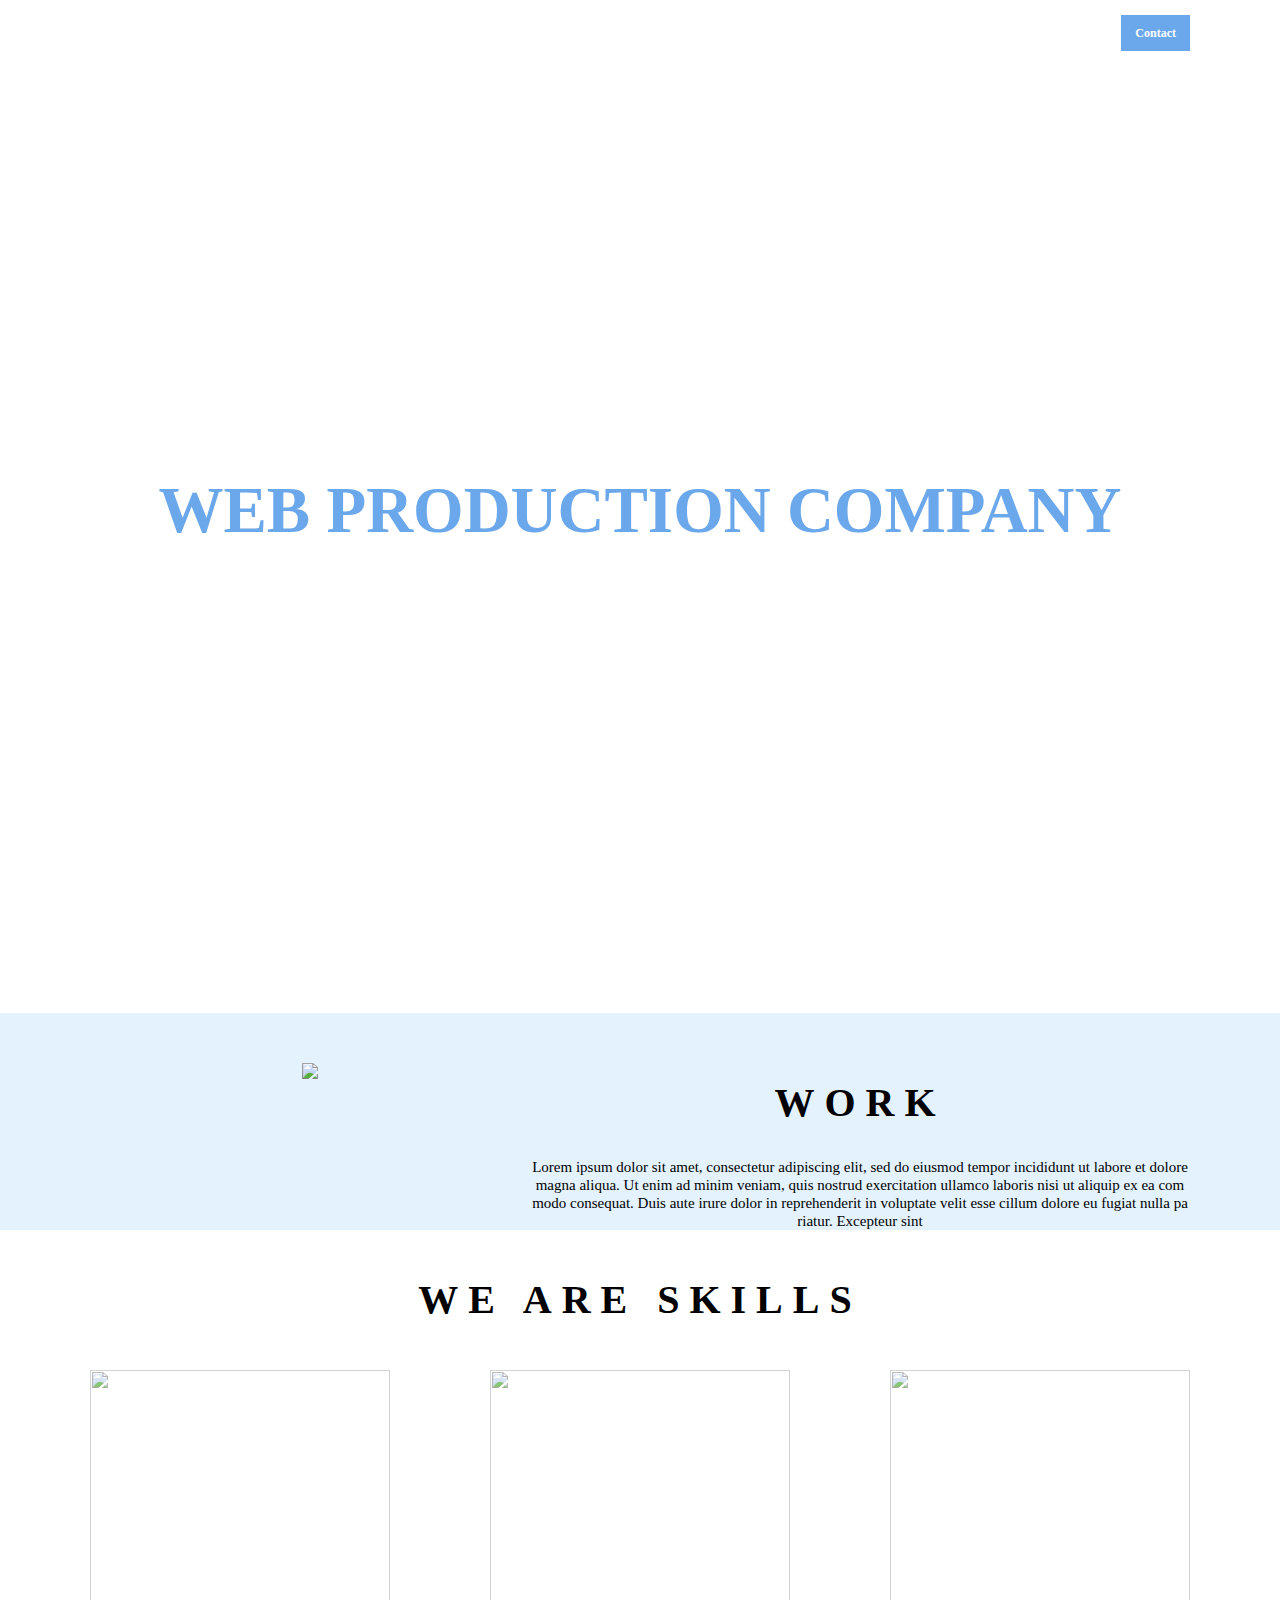
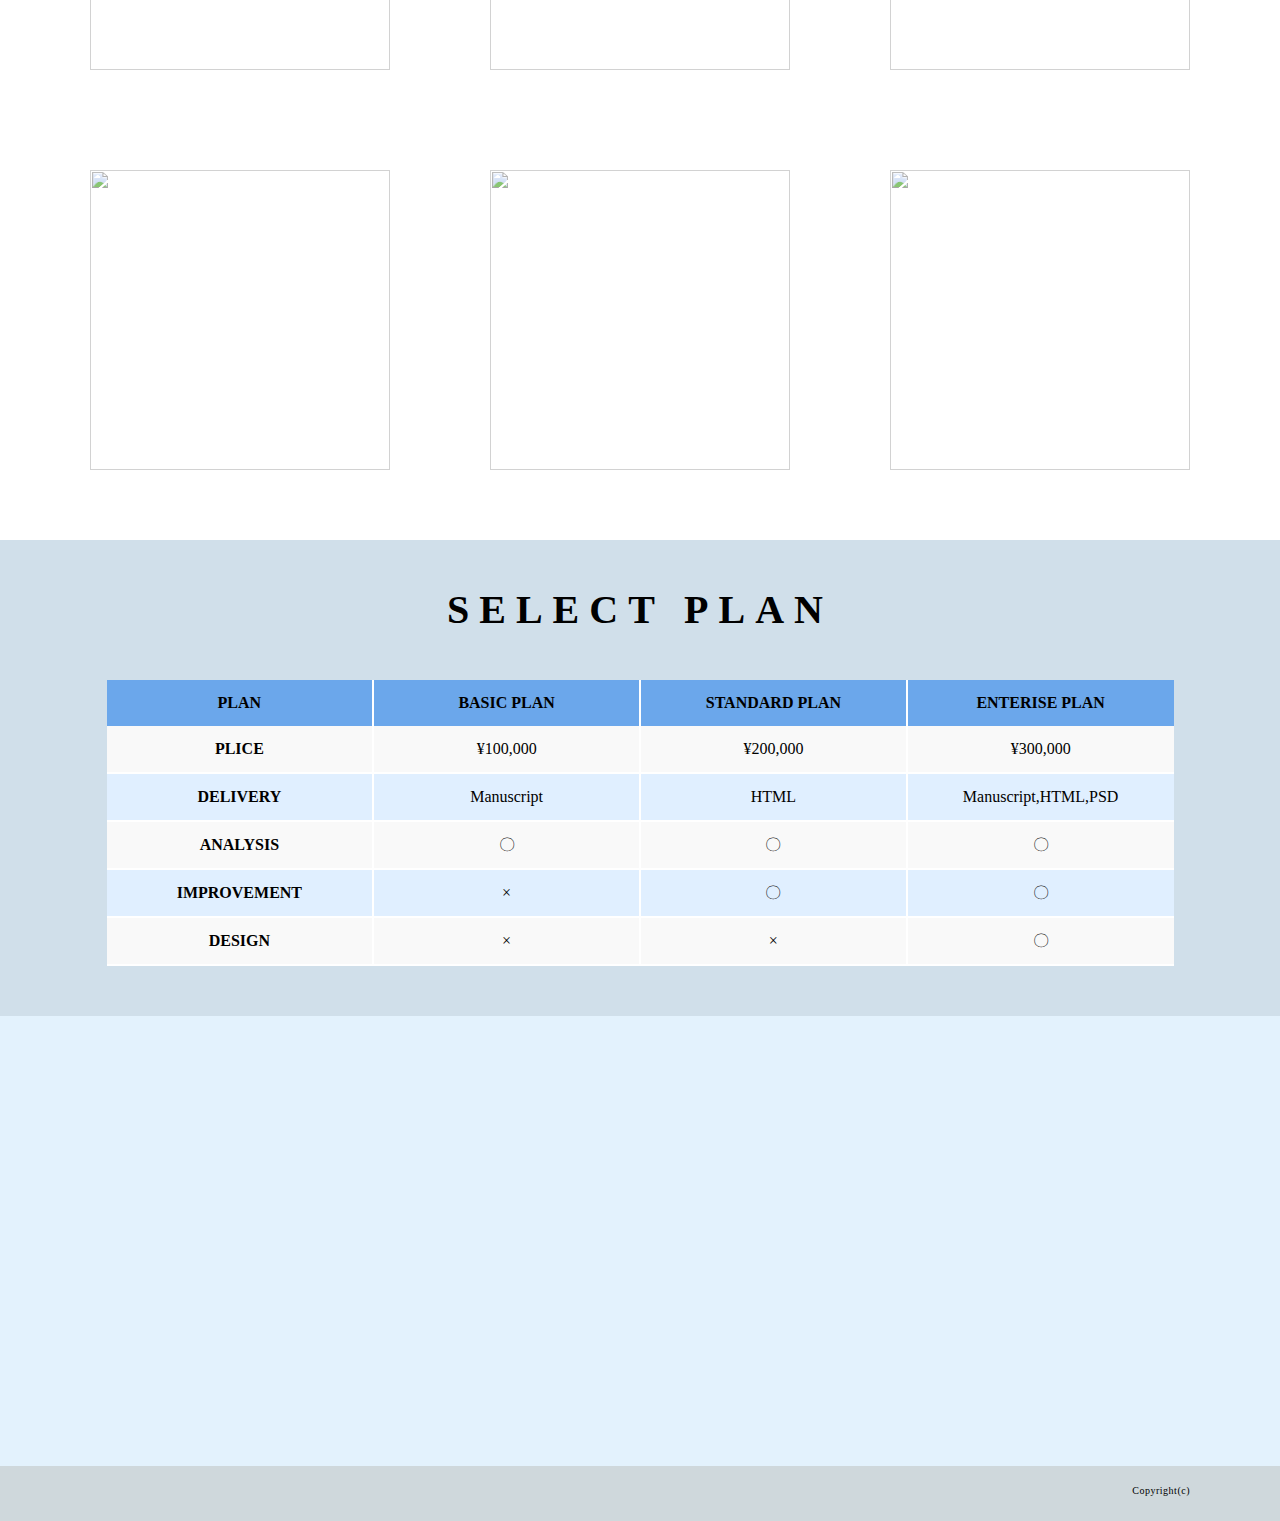
==== sample/index.html @ b7161c2d "sample" ====
<!DOCTYPE html>
<html lang="ja">
  <head>
    <meta charset="UTF-8" />
    <meta name="viewport" content="width=device-width, initial-scale=1.0" />
    <title>sample_lp-practice</title>
    <link rel="stylesheet" href="css/reset.css" />
    <link rel="stylesheet" href="css/base.css" />
    <link rel="stylesheet" href="css/style.css" />
  </head>
  <body>
    <!-- Wrokの部分のテキストはこちらを使ってください -->
    <!-- Lorem ipsum dolor sit amet, consectetur adipiscing elit, sed do eiusmod tempor incididunt ut labore et
    dolore magna
    aliqua. Ut enim ad minim veniam, quis nostrud exercitation ullamco laboris nisi ut aliquip ex ea commodo
    consequat. Duis
    aute irure dolor in reprehenderit in voluptate velit esse cillum dolore eu fugiat nulla pariatur. Excepteur
    sint -->
    <header class="header">
      <nav class="inner header-flex">
        <i class="fas fa-archway fa-3x nav-i"></i>
        <a href="#"><div class="nav-btn">Contact</div></a>
        <button class="hamburger">
          <span class="hamburger-bar"></span>
          <span class="hamburger-bar"></span>
          <span class="hamburger-bar"></span>
        </button>
      </nav>
    </header>
    <main class="main">
      <!-- keyvisual -->
      <section class="keyvisual">
        <div class="inner">
          <h1 class="main-title">WEB PRODUCTION COMPANY</h1>
          <h2 class="sub-title">DIRECTION,CONTENT MARKETING</h2>
        </div>
      </section>
      <!-- work pc,title,text -->
      <section class="work">
        <div class="inner work-flex">
          <div class="pc"><img src="./img/pc/pc.png" /></div>
          <div class="text-box">
            <h3 class="work-title">WORK</h3>
            <p class="work-text">
              Lorem ipsum dolor sit amet, consectetur adipiscing elit, sed do
              eiusmod tempor incididunt ut labore et dolore magna aliqua. Ut
              enim ad minim veniam, quis nostrud exercitation ullamco laboris
              nisi ut aliquip ex ea commodo consequat. Duis aute irure dolor in
              reprehenderit in voluptate velit esse cillum dolore eu fugiat
              nulla pariatur. Excepteur sint
            </p>
          </div>
        </div>
      </section>
      <!-- skills icon cardlist -->
      <section class="skills">
        <div class="inner">
          <h3 class="title">WE ARE SKILLS</h3>
          <ul class="container">
            <li class="list-card">
              <a href="#"><img src="./img/skills/skills_1.png" /></a>
            </li>
            <li class="list-card">
              <a href="#"><img src="./img/skills/skills_2.png" /></a>
            </li>
            <li class="list-card">
              <a href="#"><img src="./img/skills/skills_3.png" /></a>
            </li>
            <li class="list-card">
              <a href="#"><img src="./img/skills/skills_4.png" /></a>
            </li>
            <li class="list-card">
              <a href="#"><img src="./img/skills/skills_5.png" /></a>
            </li>
            <li class="list-card">
              <a href="#"><img src="./img/skills/skills_6.png" /></a>
            </li>
          </ul>
        </div>
      </section>
      <!-- plan table -->
      <section class="plan">
        <div class="inner">
          <h3 class="title">SELECT PLAN</h3>
          <table class="table">
            <thead>
              <tr>
                <th>PLAN</th>
                <th>BASIC PLAN</th>
                <th>STANDARD PLAN</th>
                <th>ENTERISE PLAN</th>
              </tr>
            </thead>
            <tbody>
              <tr>
                <td>PLICE</td>
                <td>¥100,000</td>
                <td>¥200,000</td>
                <td>¥300,000</td>
              </tr>
              <tr>
                <td>DELIVERY</td>
                <td>Manuscript</td>
                <td>HTML</td>
                <td>Manuscript,HTML,PSD</td>
              </tr>
              <tr>
                <td>ANALYSIS</td>
                <td>〇</td>
                <td>〇</td>
                <td>〇</td>
              </tr>
              <tr>
                <td>IMPROVEMENT</td>
                <td>×</td>
                <td>〇</td>
                <td>〇</td>
              </tr>
              <tr>
                <td>DESIGN</td>
                <td>×</td>
                <td>×</td>
                <td>〇</td>
              </tr>
            </tbody>
          </table>
        </div>
      </section>
      <!-- sns icon -->
      <nav class="sns">
        <ul class="inner sns-container">
          <li class="sns-li"><a class="fab fa-facebook sns-i" href="#"></a></li>
          <li class="sns-li"><a class="fab fa-dribbble sns-i" href="#"></a></li>
          <li class="sns-li"><a class="fab fa-twitter sns-i" href="#"></a></li>
          <li class="sns-li"><a class="fas fa-envelope sns-i" href="#"></a></li>
        </ul>
      </nav>
    </main>
    <!-- footer text -->
    <footer class="footer">
      <div class="inner footer-container">
        <p class="footer-text">Copyright(c)</p>
      </div>
    </footer>
  </body>
</html>
---- sample/css/base.css ----
@charset "utf-8";

ol,
ul {
  list-style: none;
}
---- sample/css/style.css ----
@charset "utf-8";

/* all section */
body {
  min-width: 1100px;
}

a {
  text-decoration: none;
}

button {
  background-color: transparent;
  padding: 0;
  border: none;
  outline: none;
  appearance: none;
}

.inner {
  width: 1100px;
  margin: 0 auto;
}

.header,
.keyvisual,
.work,
.skills,
.plan,
.sns,
.footer {
  width: 100%;
}

.main {
  padding-top: 78px;
}

/* header */
.header {
  background: #fff;
  position: fixed;
  padding: 15px 0;
  z-index: 10;
}

.header-flex {
  display: flex;
  justify-content: space-between;
}

.nav-i {
  color: #777;
}

.nav-btn {
  background-color: #6ba7eb;
  text-align: center;
  display: block;
  padding: 12px 14px;
  font-size: 12px;
  color: #fff;
  transition: 0.3s;
  font-weight: bold;
}

.nav-btn:hover {
  color: #333;
}

/* keyvisual */
.keyvisual {
  padding: 400px 0;
  background: url(../img/keyvisual/keyvisual.jpg) center/cover no-repeat;
}

.main-title {
  font-size: 65px;
  font-weight: 700;
  color: #6ba7eb;
  text-align: center;
  margin: 0 auto;
  margin-bottom: 30px;
}

.sub-title {
  font-size: 40px;
  font-weight: 700;
  color: #fff;
  text-align: center;
  margin: 0 auto;
}
/* work */
.work {
  background: #e3f2fd;
  padding-top: 50px;
}

.work-flex {
  display: flex;
  text-align: center;
}

.pc {
  width: 40%;
}

.text-box {
  width: 60%;
}

.work-title {
  margin: 20px 0 35px;
  font-size: 40px;
  letter-spacing: 10px;
}

.work-text {
  font-size: 15px;
  line-height: 18px;
  word-break: break-all;
}

div.pc img {
  width: 250px;
  height: auto;
}
/* skills */
.skills {
  background: #fff;
  padding: 50px 0 70px;
}

.title {
  font-size: 40px;
  letter-spacing: 10px;
  text-align: center;
}

.container {
  display: flex;
  flex-direction: row;
  flex-wrap: wrap;
  margin-top: 50px;
  width: 100%;
  text-align: center;
}

.list-card {
  margin: 100px 100px 0 0;
}

li.list-card a {
  width: 300px;
  display: flex;
  margin: 0 auto;
}

li.list-card img {
  width: 300px;
  height: 300px;
  opacity: 0.7;
  transition: 0.5s;
}

li.list-card img:hover {
  opacity: 1;
}

li.list-card:nth-child(3n) {
  margin-right: 0;
}

li.list-card:nth-child(1) {
  margin-top: 0;
}

li.list-card:nth-child(2) {
  margin-top: 0;
}

li.list-card:nth-child(3) {
  margin-top: 0;
}

/* plan */
.plan {
  background: #d0dfea;
  padding: 50px 0;
}

.table {
  width: 97%;
  table-layout: fixed;
  margin: 50px auto 0;
}

.table th {
  font-size: 16px;
  background: #6ba7eb;
  border-left: 2px solid #fff;
  border-collapse: collapse;
  line-height: 26px;
  padding: 10px;
}

.table th:first-child {
  border-left: none;
}

.table td {
  font-size: 16px;
  line-height: 26px;
  border-left: 2px solid #fff;
  border-bottom: 2px solid #fff;
  border-collapse: collapse;
  padding: 10px;
  text-align: center;
}

.table td:first-child {
  border-left: none;
  font-weight: bold;
}

.table tr:nth-child(2n + 1) {
  background: #f9f9f9;
}

.table tr:nth-child(2n) {
  background: #e0efff;
}

/* sns */
.sns {
  background: #e3f2fd;
  padding: 200px 0;
}

.sns-container {
  display: flex;
  flex-direction: row;
  justify-content: center;
}

.sns-li {
  width: 185px;
  padding: 25px 0;
  text-align: center;
  transition: 0.5s;
}

.sns-li:hover {
  background: #fff;
}

.sns-i {
  color: #8c8c8c;
  overflow: hidden;
  font-size: 40px;
}

/* footer */
.footer {
  background: #cfd8dc;
  padding: 20px 0 25px;
}

.footer-container {
  display: flex;
  justify-content: right;
}

.footer-text {
  font-size: 10px;
  letter-spacing: 0.5px;
  justify-content: right;
}

/* TABレスポンシブ */
@media screen and (max-width: 1199px) {
  body {
    min-width: 100%;
  }

  .inner {
    width: 90%;
  }

  /* keyvisual */
  .keyvisual {
    padding: 250px 0;
  }

  /* work section */
  .work {
    padding: 50px 0;
  }

  .work-flex {
    display: block;
  }

  .pc {
    width: 100%;
  }

  .text-box {
    width: 100%;
  }

  /* skills section */
  .container {
    flex-wrap: nowrap;
    flex-direction: column;
  }

  .list-card {
    margin: 0;
  }

  li.list-card:nth-child(-n + 3) {
    margin-top: 0;
  }

  li.list-card:nth-child(3n + 1) {
    margin-top: 80px;
  }

  li.list-card:first-child {
    margin-top: 0;
  }
}

/* SPレスポンシブ */
/* ハンバーガーメニュー */
.hamburger {
  width: 40px;
  height: 40px;
  position: relative;
  display: none;
}

.hamburger-bar {
  display: block;
  width: 100%;
  height: 4px;
  position: absolute;
  left: 0;
  background: #ccc;
}

.hamburger-bar:nth-child(1) {
  top: 15%;
  transform: translateY(-15%);
}

.hamburger-bar:nth-child(2) {
  top: 50%;
  transform: translateY(-50%);
}

.hamburger-bar:nth-child(3) {
  top: 85%;
  transform: translateY(-85%);
}

@media screen and (max-width: 767px) {
  /* header */
  .nav-btn {
    display: none;
  }

  .hamburger {
    display: block;
  }

  /* keyvisual */
  .keyvisual {
    padding: 200px 0;
  }
  .main-title {
    font-size: 40px;
  }

  .sub-title {
    font-size: 30px;
  }

  /* plan */
  .table th {
    font-size: 14px;
    line-height: 22px;
  }

  .table td {
    font-size: 12px;
    line-height: 22px;
  }

  /* sns */
  .sns-container {
    padding: 50px 15px;
    flex-direction: column;
  }

  .sns-li {
    width: 100%;
    padding: 50px 0;
  }
}
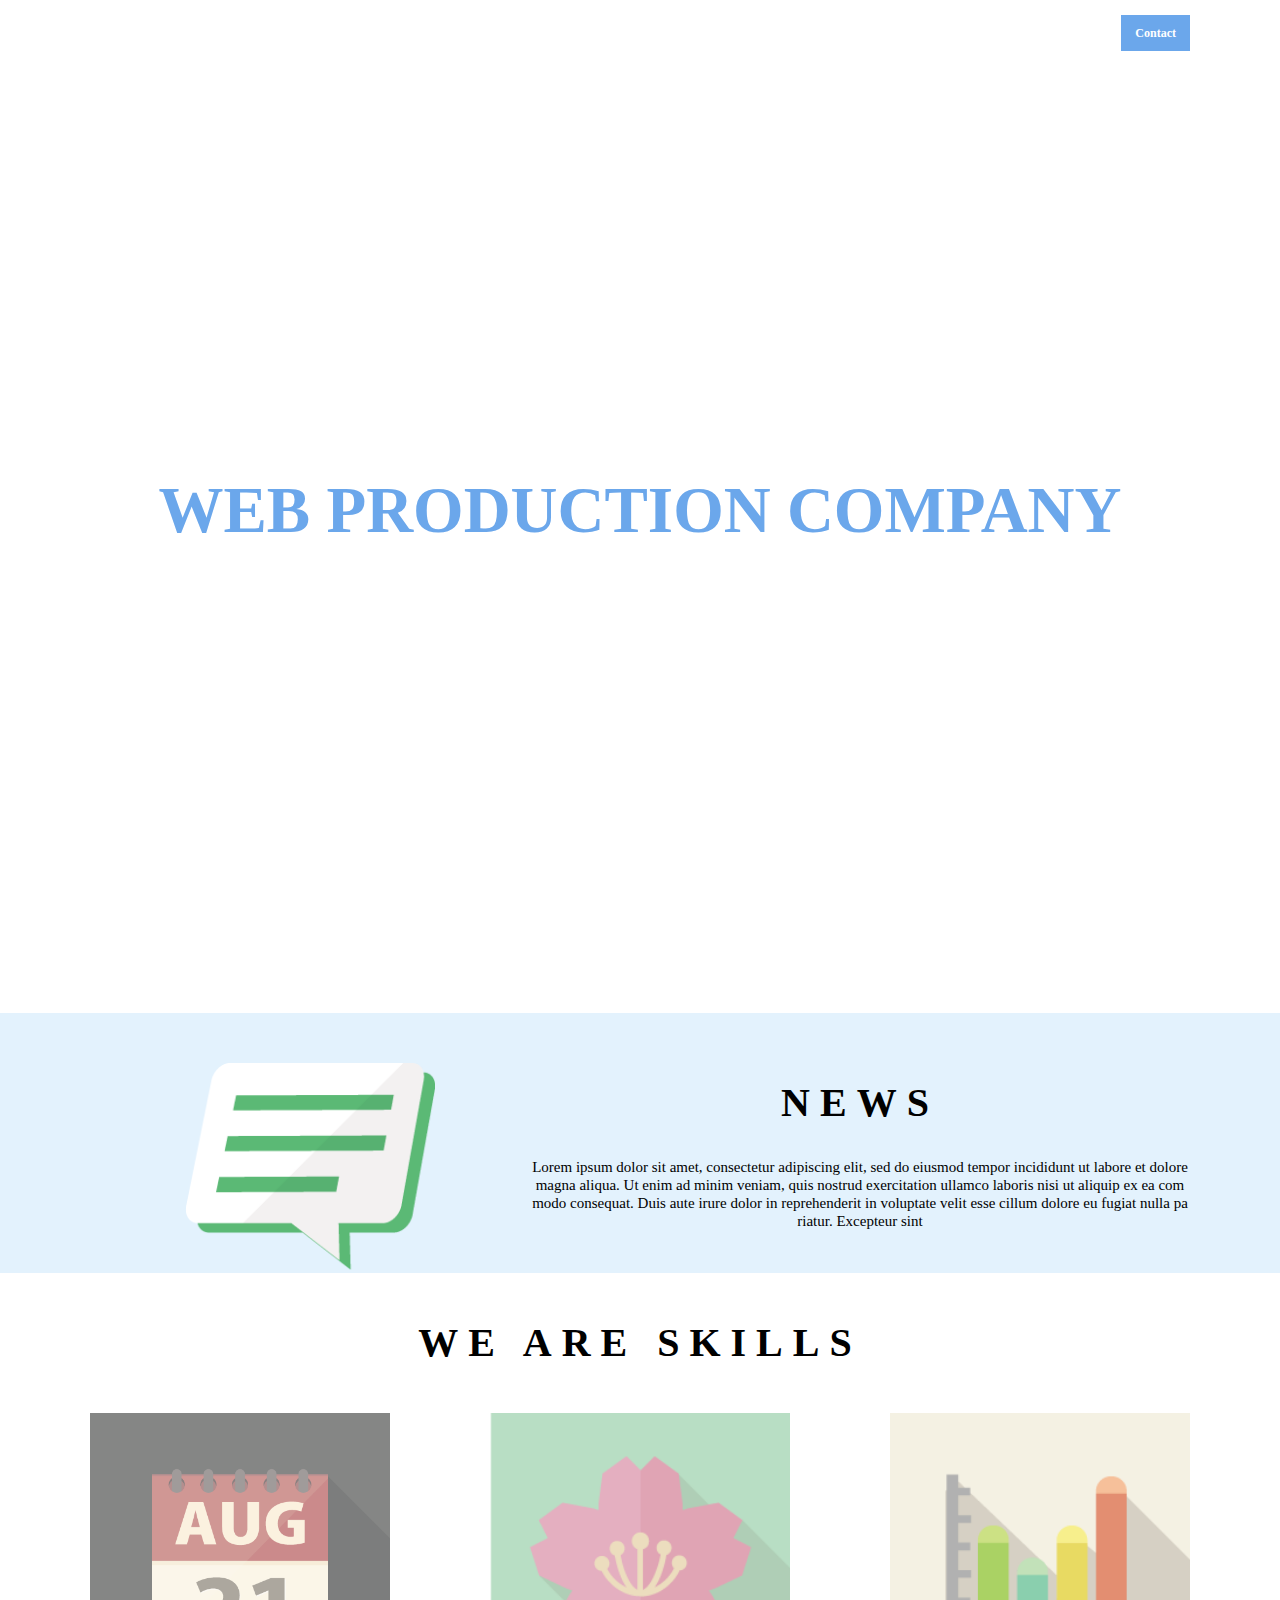
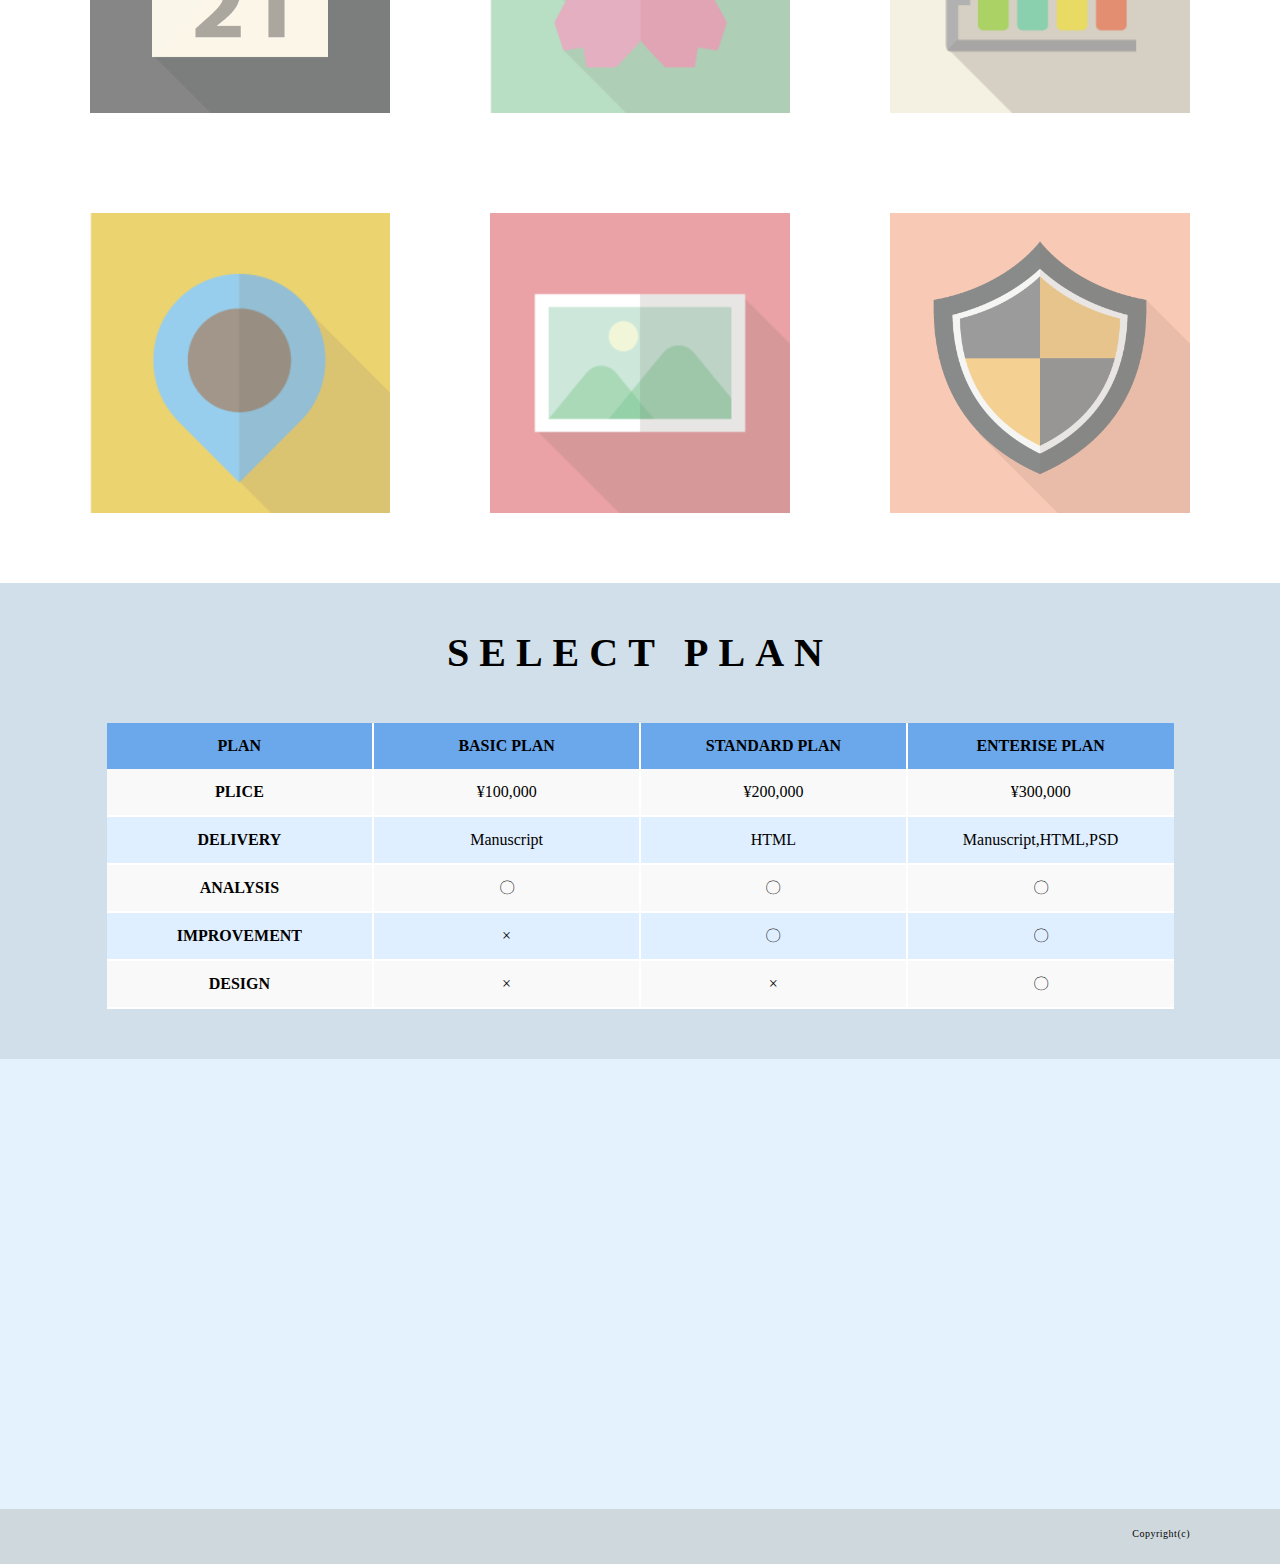
==== commit 7260b939: "2024/04/16" ====
--- a/sample/index.html
+++ b/sample/index.html
@@ -38,9 +38,9 @@
       <!-- work pc,title,text -->
       <section class="work">
         <div class="inner work-flex">
-          <div class="pc"><img src="./img/pc/pc.png" /></div>
+          <div class="pc"><img src="./images/news/news.png" /></div>
           <div class="text-box">
-            <h3 class="work-title">WORK</h3>
+            <h3 class="work-title">NEWS</h3>
             <p class="work-text">
               Lorem ipsum dolor sit amet, consectetur adipiscing elit, sed do
               eiusmod tempor incididunt ut labore et dolore magna aliqua. Ut
@@ -58,22 +58,22 @@
           <h3 class="title">WE ARE SKILLS</h3>
           <ul class="container">
             <li class="list-card">
-              <a href="#"><img src="./img/skills/skills_1.png" /></a>
+              <a href="#"><img src="./images/icons/calender.png" /></a>
             </li>
             <li class="list-card">
-              <a href="#"><img src="./img/skills/skills_2.png" /></a>
+              <a href="#"><img src="./images/icons/flower.png" /></a>
             </li>
             <li class="list-card">
-              <a href="#"><img src="./img/skills/skills_3.png" /></a>
+              <a href="#"><img src="./images/icons/data.png" /></a>
             </li>
             <li class="list-card">
-              <a href="#"><img src="./img/skills/skills_4.png" /></a>
+              <a href="#"><img src="./images/icons/location.png" /></a>
             </li>
             <li class="list-card">
-              <a href="#"><img src="./img/skills/skills_5.png" /></a>
+              <a href="#"><img src="./images/icons/photo.png" /></a>
             </li>
             <li class="list-card">
-              <a href="#"><img src="./img/skills/skills_6.png" /></a>
+              <a href="#"><img src="./images/icons/security.png" /></a>
             </li>
           </ul>
         </div>
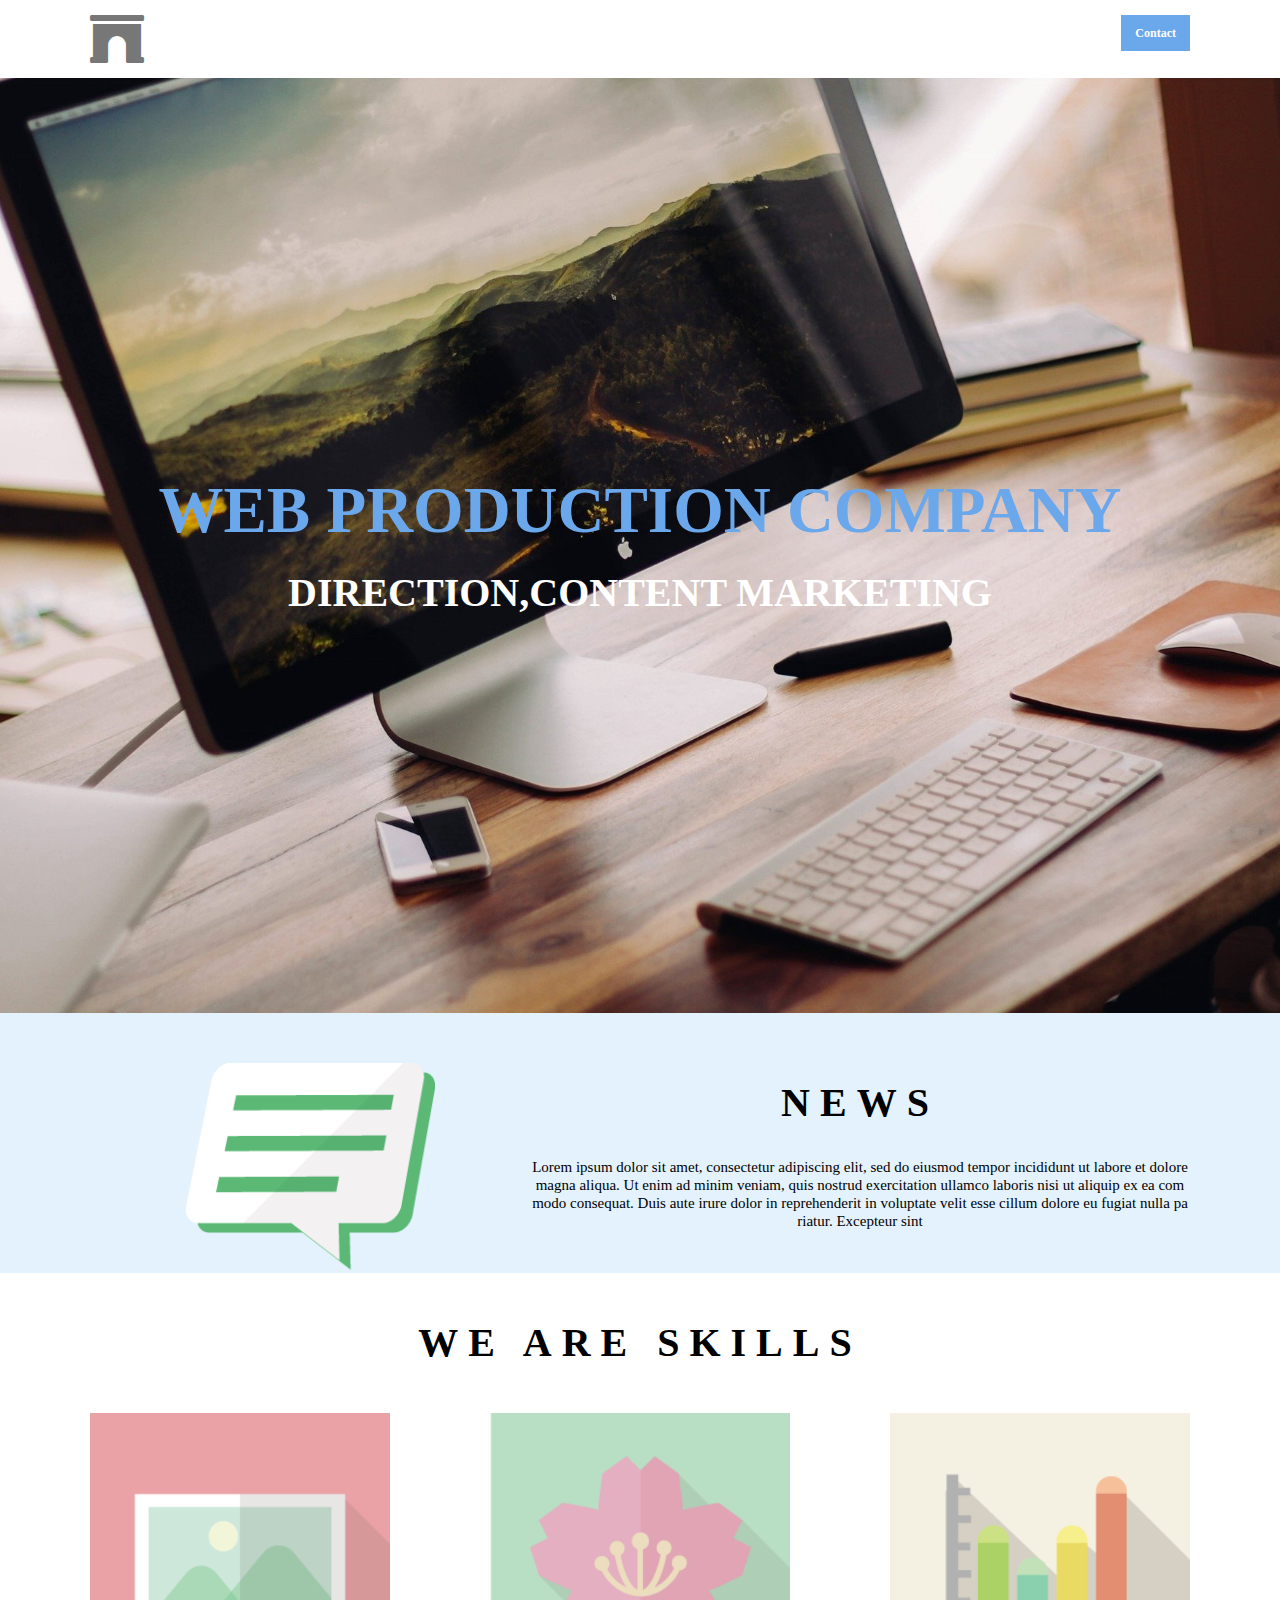
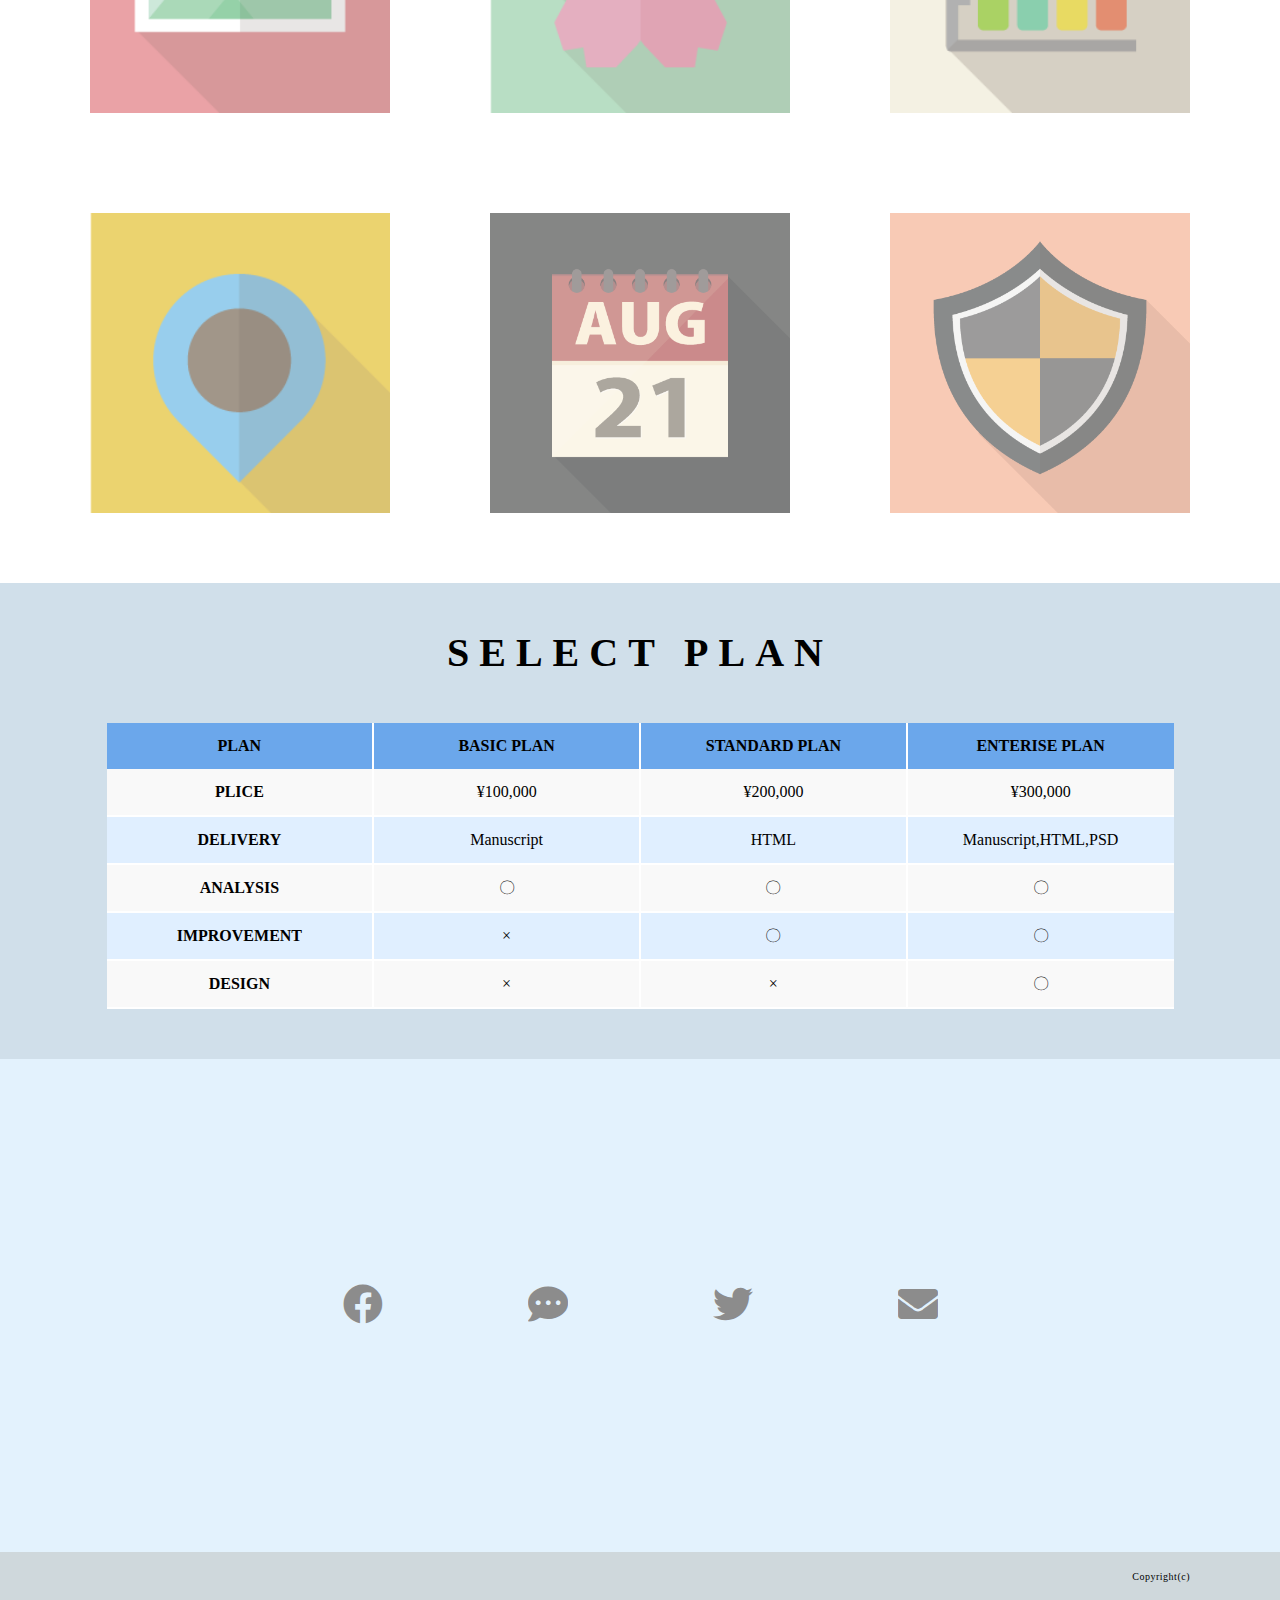
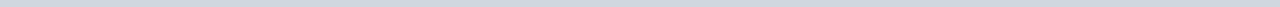
==== commit 034096e6: "test" ====
--- a/sample/index.html
+++ b/sample/index.html
@@ -7,6 +7,10 @@
     <link rel="stylesheet" href="css/reset.css" />
     <link rel="stylesheet" href="css/base.css" />
     <link rel="stylesheet" href="css/style.css" />
+    <link
+      href="https://use.fontawesome.com/releases/v5.6.1/css/all.css"
+      rel="stylesheet"
+    />
   </head>
   <body>
     <!-- Wrokの部分のテキストはこちらを使ってください -->
@@ -58,7 +62,7 @@
           <h3 class="title">WE ARE SKILLS</h3>
           <ul class="container">
             <li class="list-card">
-              <a href="#"><img src="./images/icons/calender.png" /></a>
+              <a href="#"><img src="./images/icons/photo.png" /></a>
             </li>
             <li class="list-card">
               <a href="#"><img src="./images/icons/flower.png" /></a>
@@ -70,7 +74,7 @@
               <a href="#"><img src="./images/icons/location.png" /></a>
             </li>
             <li class="list-card">
-              <a href="#"><img src="./images/icons/photo.png" /></a>
+              <a href="#"><img src="./images/icons/calender.png" /></a>
             </li>
             <li class="list-card">
               <a href="#"><img src="./images/icons/security.png" /></a>
@@ -130,7 +134,9 @@
       <nav class="sns">
         <ul class="inner sns-container">
           <li class="sns-li"><a class="fab fa-facebook sns-i" href="#"></a></li>
-          <li class="sns-li"><a class="fab fa-dribbble sns-i" href="#"></a></li>
+          <li class="sns-li">
+            <a class="fas fa-comment-dots sns-i" href="#"></a>
+          </li>
           <li class="sns-li"><a class="fab fa-twitter sns-i" href="#"></a></li>
           <li class="sns-li"><a class="fas fa-envelope sns-i" href="#"></a></li>
         </ul>
--- a/sample/css/style.css
+++ b/sample/css/style.css
@@ -71,7 +71,7 @@
 /* keyvisual */
 .keyvisual {
   padding: 400px 0;
-  background: url(../img/keyvisual/keyvisual.jpg) center/cover no-repeat;
+  background: url(../images/keyvisual/keyvisual.jpg) center/cover no-repeat;
 }
 
 .main-title {
